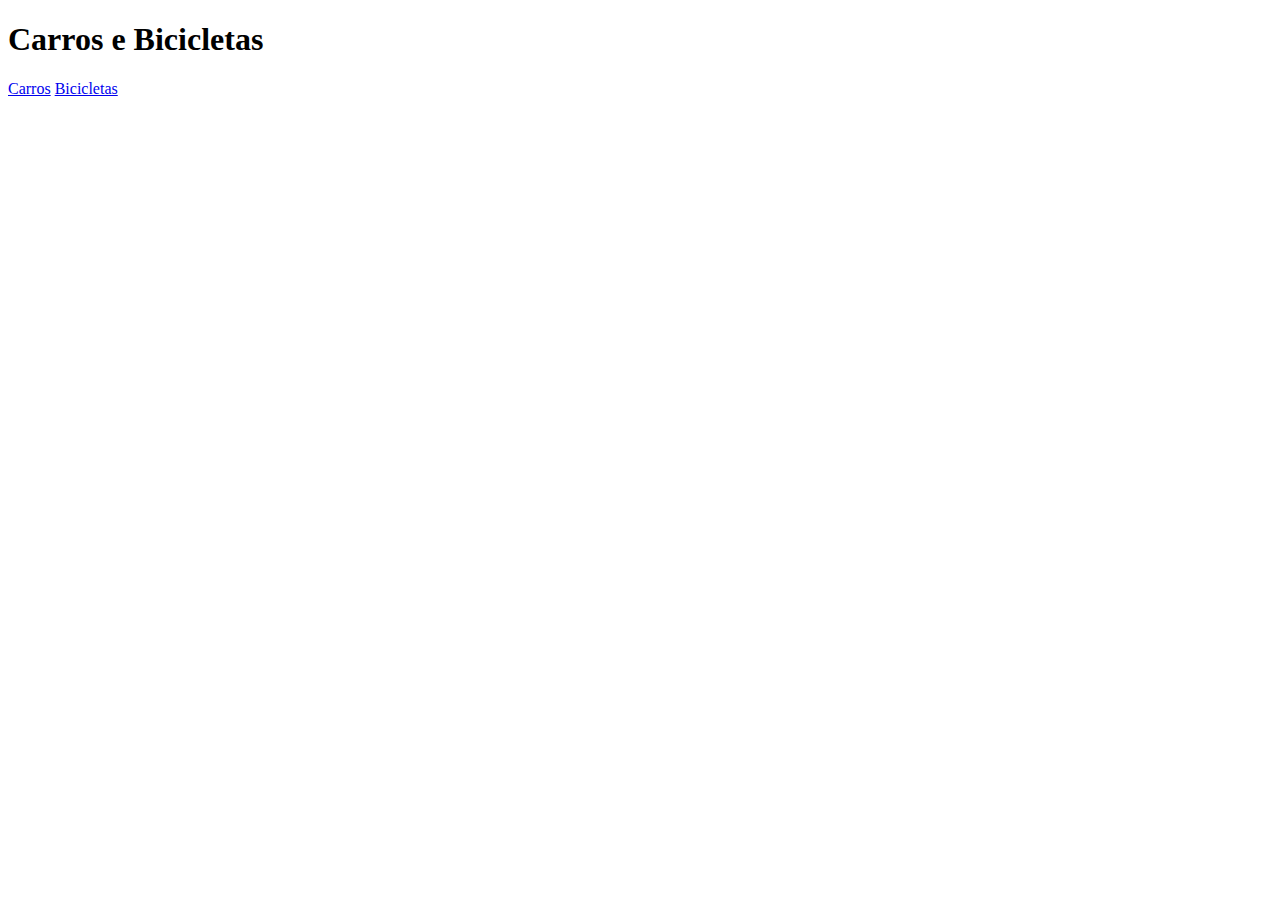
==== index.html @ 23752876 "Inicio do basico" ====
<!DOCTYPE html>
<html>

<head>
  <meta charset="UTF-8">
  <title>Carros e Bicicletas</title>
</head>

<body>
  <h1>Carros e Bicicletas</h1>
  <a href="/produtos/carros.html">Carros</a>
  <a href="/produtos/bicicletas.html">Bicicletas</a>
</body>

</html>
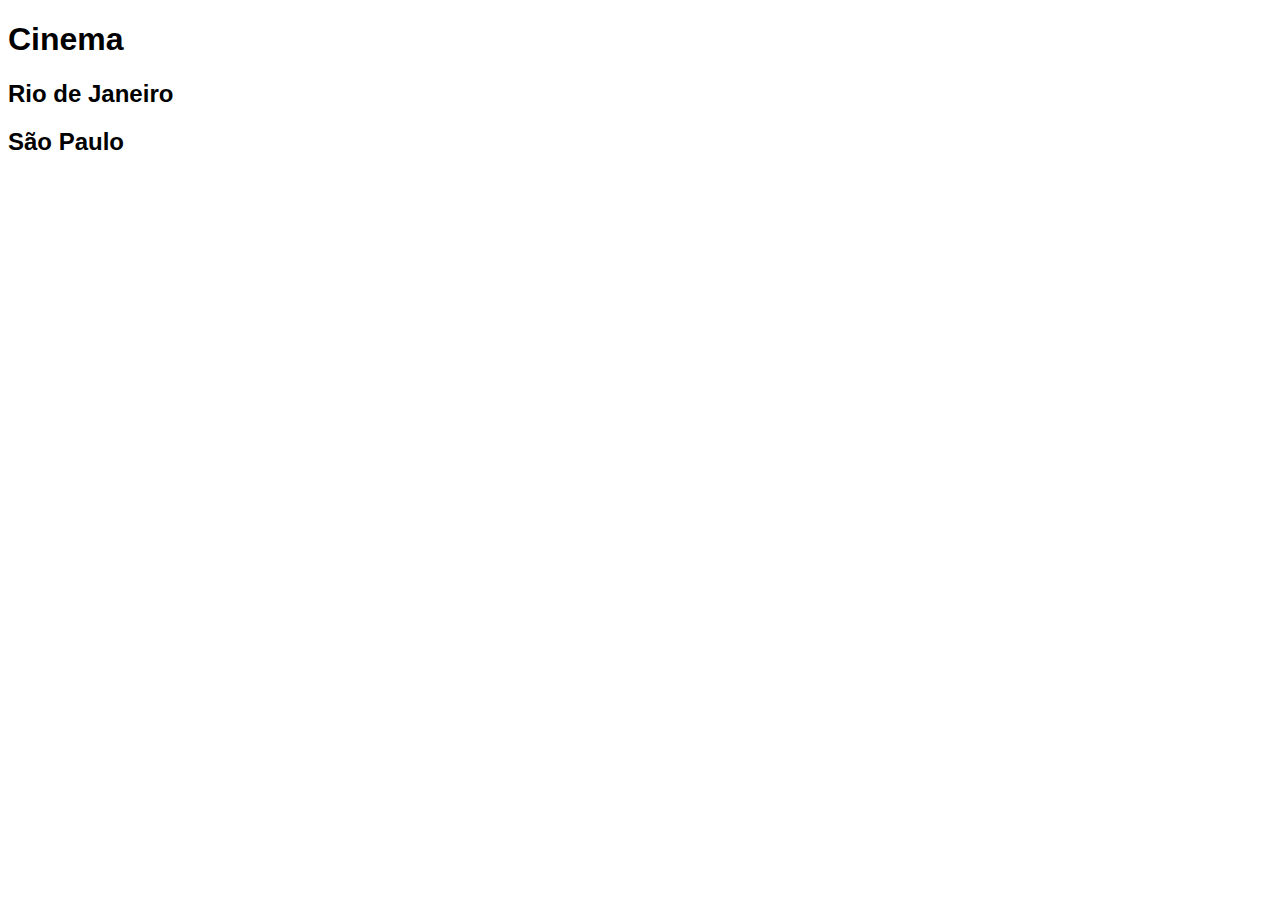
==== commit f14d4071: "Primeiro exercicio" ====
--- a/index.html
+++ b/index.html
@@ -1,15 +1,15 @@
 <!DOCTYPE html>
-<html>
 
 <head>
   <meta charset="UTF-8">
-  <title>Carros e Bicicletas</title>
+  <title>Cinema</title>
+  <link rel="stylesheet" href="/style.css">
 </head>
 
 <body>
-  <h1>Carros e Bicicletas</h1>
-  <a href="/produtos/carros.html">Carros</a>
-  <a href="/produtos/bicicletas.html">Bicicletas</a>
+  <h1>Cinema</h1>
+  <h2><a href="/estados/rj.html"></a>Rio de Janeiro</h2>
+  <h2><a href="/estados/sp.html"></a>São Paulo</h2>
 </body>
 
 </html>--- a/style.css
+++ b/style.css
@@ -0,0 +1,22 @@
+.hoje {
+  color: darkred;
+}
+.amanha {
+  color: darkblue;
+}
+
+a {
+  text-decoration: none;
+}
+
+h2 a {
+  color: seagreen;
+}
+
+p {
+  font-size: 20px;
+}
+
+body {
+  font-family: Arial, Helvetica, sans-serif;
+}
